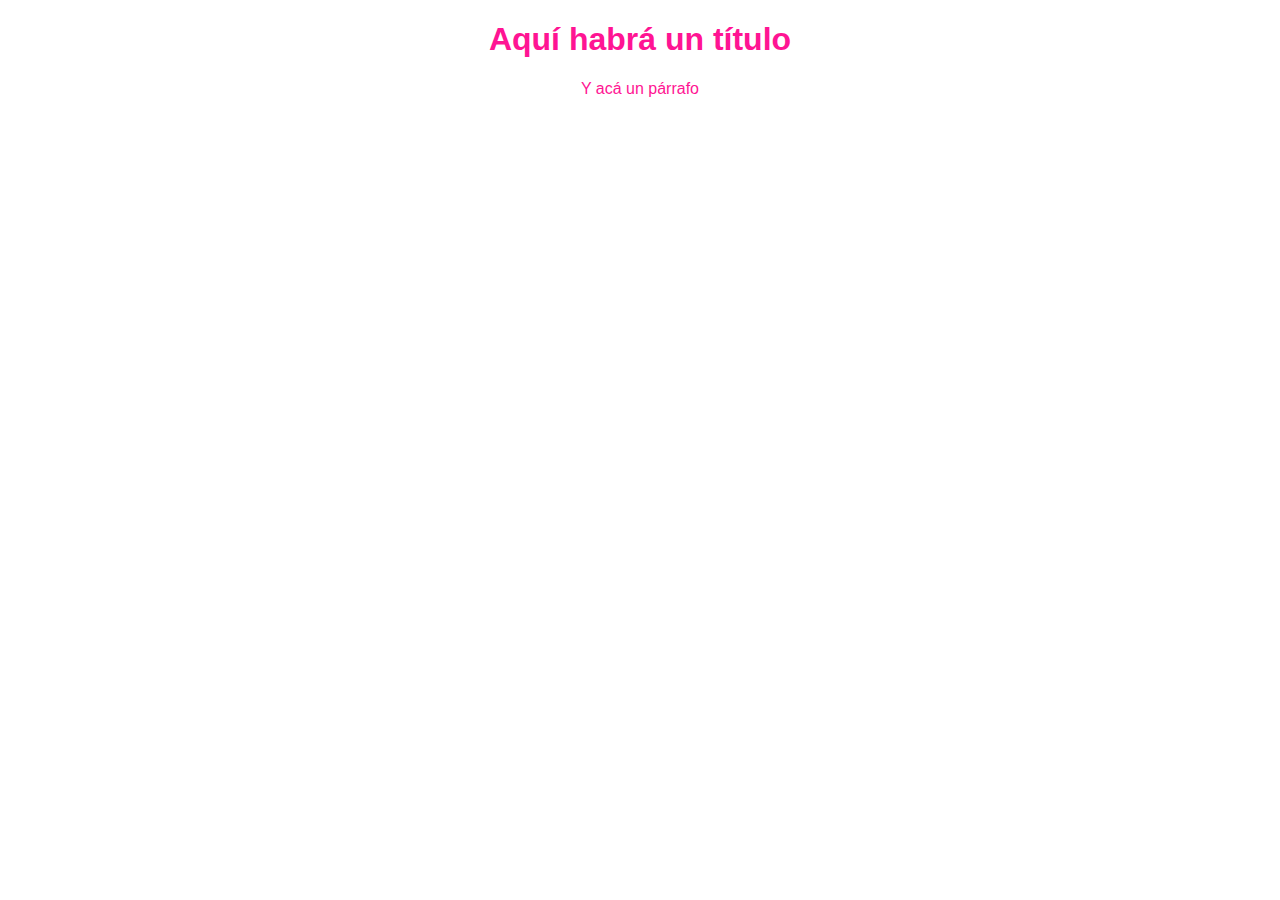
==== blogpost.html @ 9ca00c19 "Comienza proyecto con html y css" ====
<!DOCTYPE html>
<html lang="en">
<head>
    <meta charset="UTF-8">
    <meta name="viewport" content="width=device-width, initial-scale=1.0">
    <title>Título del blogpost</title>
    <link rel="stylesheet" href="css/estilos.css">
</head>
<body>
    <h1>Aquí habrá un título</h1>
    <p>Y acá un párrafo</p>
</body>
</html>
---- css/estilos.css ----
body 
{
    color: deeppink;
    text-align: center;
    font-family: "Arial";
}
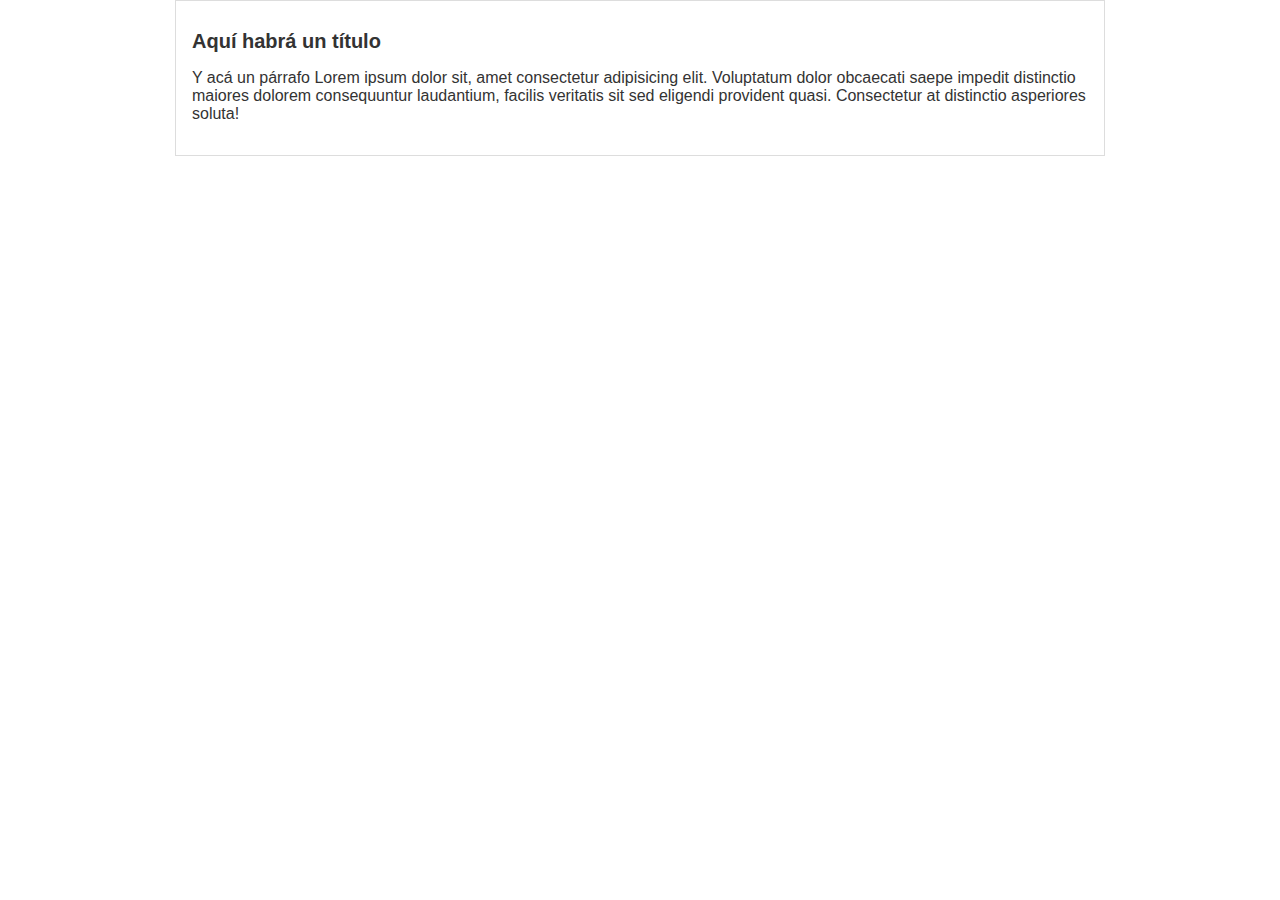
==== commit 5ae6bdf0: "Commit al master de blogpost en su versión más reciente" ====
--- a/blogpost.html
+++ b/blogpost.html
@@ -2,12 +2,15 @@
 <html lang="en">
 <head>
     <meta charset="UTF-8">
-    <meta name="viewport" content="width=device-width, initial-scale=1.0">
     <title>Título del blogpost</title>
     <link rel="stylesheet" href="css/estilos.css">
 </head>
 <body>
-    <h1>Aquí habrá un título</h1>
-    <p>Y acá un párrafo</p>
+    <div id="container">
+        <div id="post">
+            <h1>Aquí habrá un título</h1>
+            <p>Y acá un párrafo Lorem ipsum dolor sit, amet consectetur adipisicing elit. Voluptatum dolor obcaecati saepe impedit distinctio maiores dolorem consequuntur laudantium, facilis veritatis sit sed eligendi provident quasi. Consectetur at distinctio asperiores soluta!</p>
+        </div>
+    </div>
 </body>
 </html>--- a/css/estilos.css
+++ b/css/estilos.css
@@ -1,6 +1,21 @@
 body 
 {
-    color: deeppink;
+    color: #333;
     text-align: center;
     font-family: "Arial";
+    font-size: 16px;
+    margin: 0;
+    padding: 0;
+}
+#container
+{
+    width: 70%;
+    padding: 1em;
+    text-align: left;
+    border: 1px solid #ddd;
+    margin: 0 auto;
+}
+#container h1
+{
+    font-size: 20px;
 }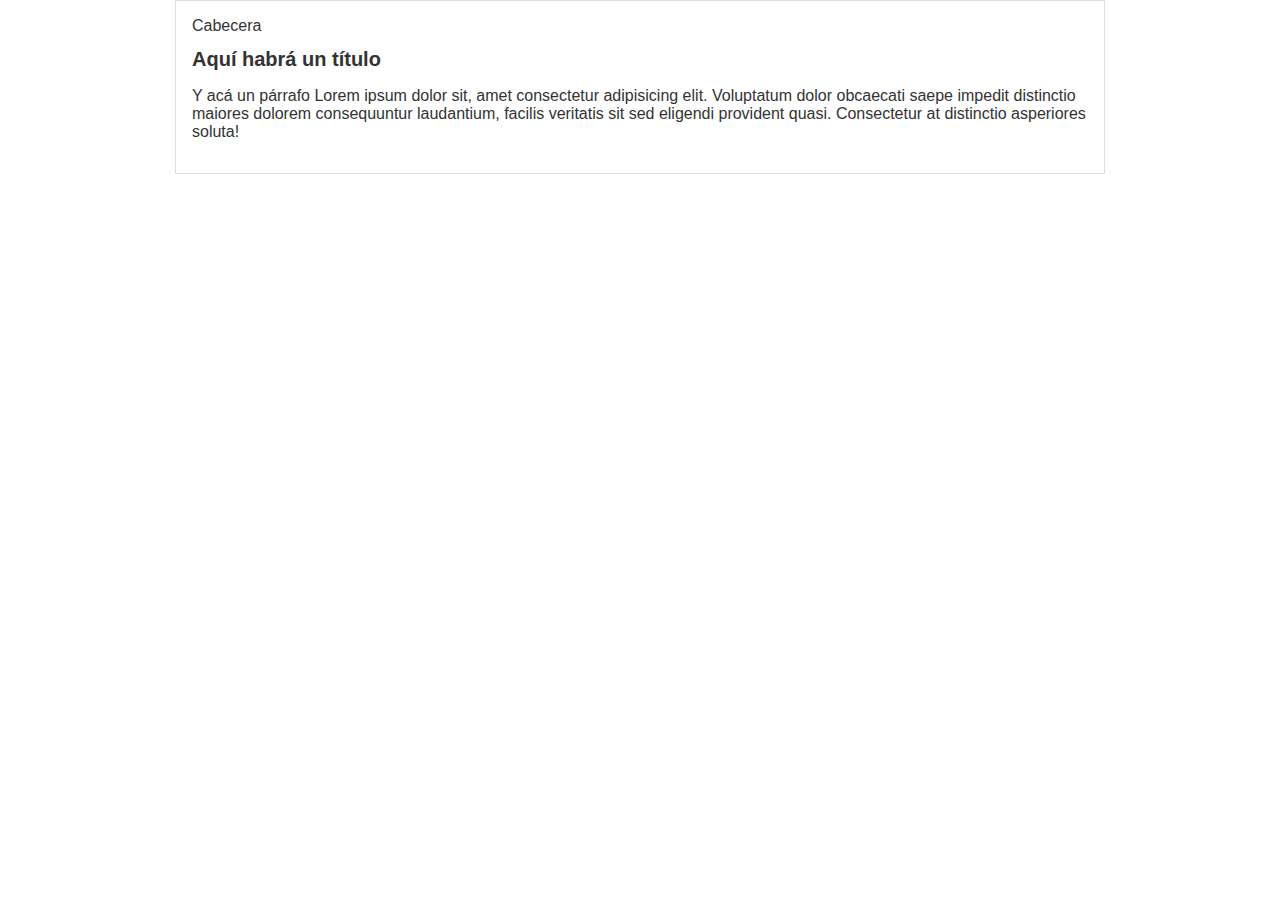
==== commit 415aef06: "Estructura inicial de la cabecera" ====
--- a/blogpost.html
+++ b/blogpost.html
@@ -7,10 +7,13 @@
 </head>
 <body>
     <div id="container">
-        <div id="post">
-            <h1>Aquí habrá un título</h1>
-            <p>Y acá un párrafo Lorem ipsum dolor sit, amet consectetur adipisicing elit. Voluptatum dolor obcaecati saepe impedit distinctio maiores dolorem consequuntur laudantium, facilis veritatis sit sed eligendi provident quasi. Consectetur at distinctio asperiores soluta!</p>
+        <div id="cabecera">
+            Cabecera
         </div>
+            <div id="post">
+                <h1>Aquí habrá un título</h1>
+                <p>Y acá un párrafo Lorem ipsum dolor sit, amet consectetur adipisicing elit. Voluptatum dolor obcaecati saepe impedit distinctio maiores dolorem consequuntur laudantium, facilis veritatis sit sed eligendi provident quasi. Consectetur at distinctio asperiores soluta!</p>
+            </div>
     </div>
 </body>
 </html>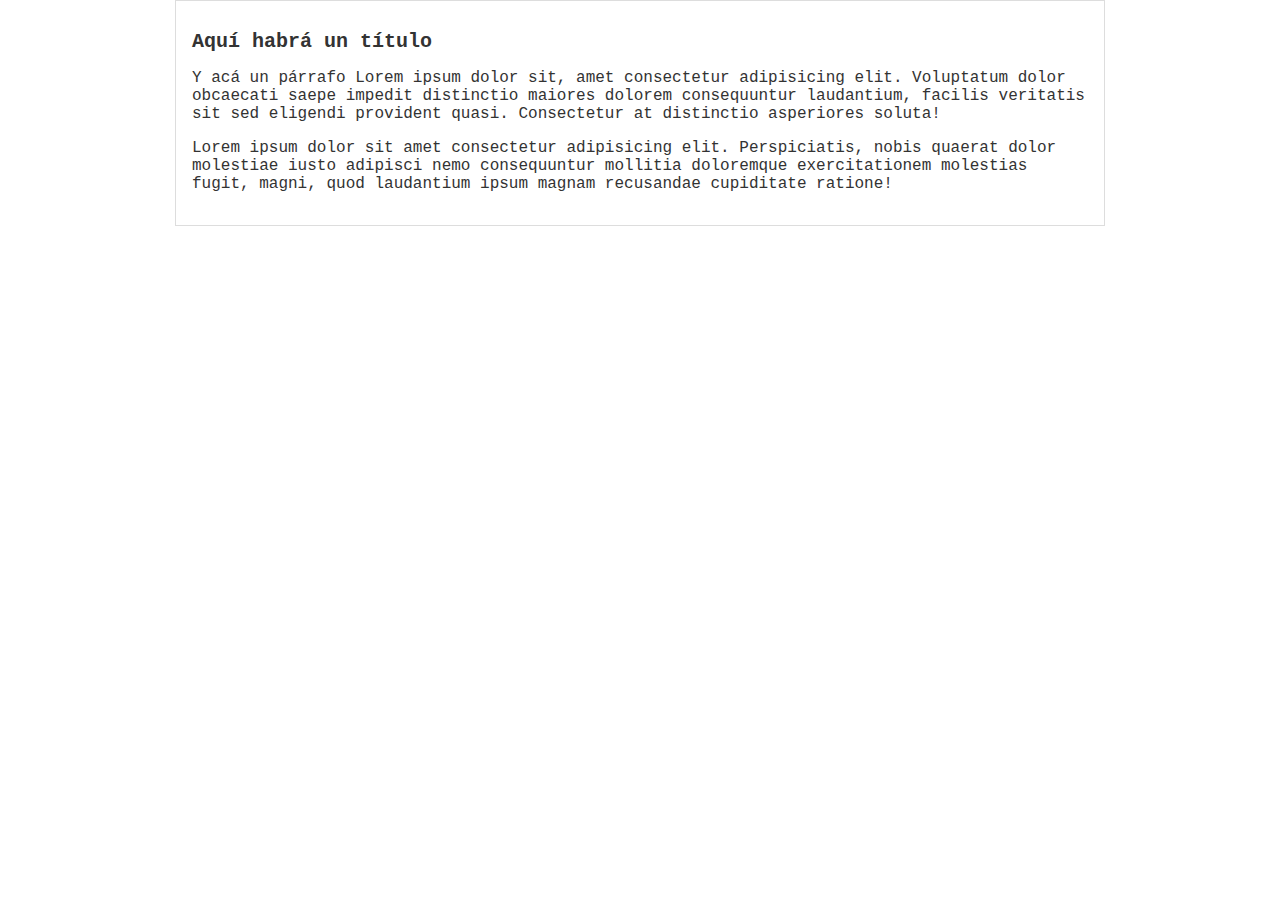
==== commit f03e08f5: "Agredado el contenido adicional y cambio de tipografía" ====
--- a/blogpost.html
+++ b/blogpost.html
@@ -7,13 +7,13 @@
 </head>
 <body>
     <div id="container">
-        <div id="cabecera">
-            Cabecera
+        <div id="post">
+            <h1>Aquí habrá un título</h1>
+            <p>Y acá un párrafo Lorem ipsum dolor sit, amet consectetur adipisicing elit. Voluptatum dolor obcaecati saepe impedit distinctio maiores dolorem consequuntur laudantium, facilis veritatis sit sed eligendi provident quasi. Consectetur at distinctio asperiores soluta!</p>
+            <p>
+            Lorem ipsum dolor sit amet consectetur adipisicing elit. Perspiciatis, nobis quaerat dolor molestiae iusto adipisci nemo consequuntur mollitia doloremque exercitationem molestias fugit, magni, quod laudantium ipsum magnam recusandae cupiditate ratione!
+            </p>
         </div>
-            <div id="post">
-                <h1>Aquí habrá un título</h1>
-                <p>Y acá un párrafo Lorem ipsum dolor sit, amet consectetur adipisicing elit. Voluptatum dolor obcaecati saepe impedit distinctio maiores dolorem consequuntur laudantium, facilis veritatis sit sed eligendi provident quasi. Consectetur at distinctio asperiores soluta!</p>
-            </div>
     </div>
 </body>
 </html>--- a/css/estilos.css
+++ b/css/estilos.css
@@ -2,7 +2,7 @@
 {
     color: #333;
     text-align: center;
-    font-family: "Arial";
+    font-family: "Courier";
     font-size: 16px;
     margin: 0;
     padding: 0;
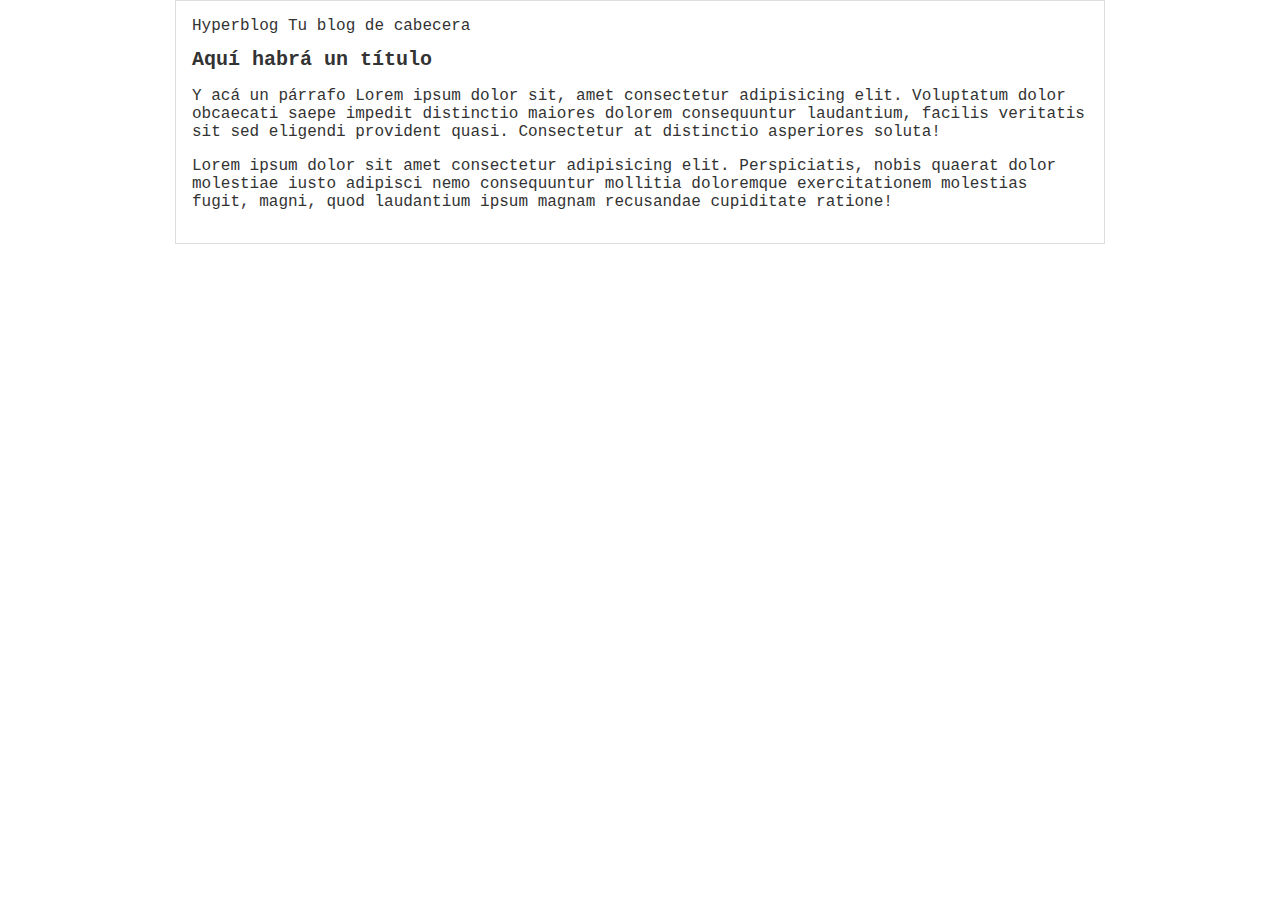
==== commit 979fb011: "Cambio de título" ====
--- a/blogpost.html
+++ b/blogpost.html
@@ -2,18 +2,23 @@
 <html lang="en">
 <head>
     <meta charset="UTF-8">
-    <title>Título del blogpost</title>
+    <title>Bienvenida</title>
     <link rel="stylesheet" href="css/estilos.css">
 </head>
 <body>
     <div id="container">
-        <div id="post">
-            <h1>Aquí habrá un título</h1>
-            <p>Y acá un párrafo Lorem ipsum dolor sit, amet consectetur adipisicing elit. Voluptatum dolor obcaecati saepe impedit distinctio maiores dolorem consequuntur laudantium, facilis veritatis sit sed eligendi provident quasi. Consectetur at distinctio asperiores soluta!</p>
-            <p>
-            Lorem ipsum dolor sit amet consectetur adipisicing elit. Perspiciatis, nobis quaerat dolor molestiae iusto adipisci nemo consequuntur mollitia doloremque exercitationem molestias fugit, magni, quod laudantium ipsum magnam recusandae cupiditate ratione!
-            </p>
+        <div id="cabecera">
+            Hyperblog
+            <span id="tagline">Tu blog de cabecera</span>
         </div>
+            <div id="post">
+                <h1>Aquí habrá un título</h1>
+                    <p>Y acá un párrafo Lorem ipsum dolor sit, amet consectetur adipisicing elit. Voluptatum dolor obcaecati saepe impedit distinctio maiores dolorem consequuntur laudantium, facilis veritatis sit sed eligendi provident quasi. Consectetur at distinctio asperiores soluta!
+                    </p>
+                    <p>
+                    Lorem ipsum dolor sit amet consectetur adipisicing elit. Perspiciatis, nobis quaerat dolor molestiae iusto adipisci nemo consequuntur mollitia doloremque exercitationem molestias fugit, magni, quod laudantium ipsum magnam recusandae cupiditate ratione!
+                    </p>
+            </div>
     </div>
 </body>
-</html>+</html>
